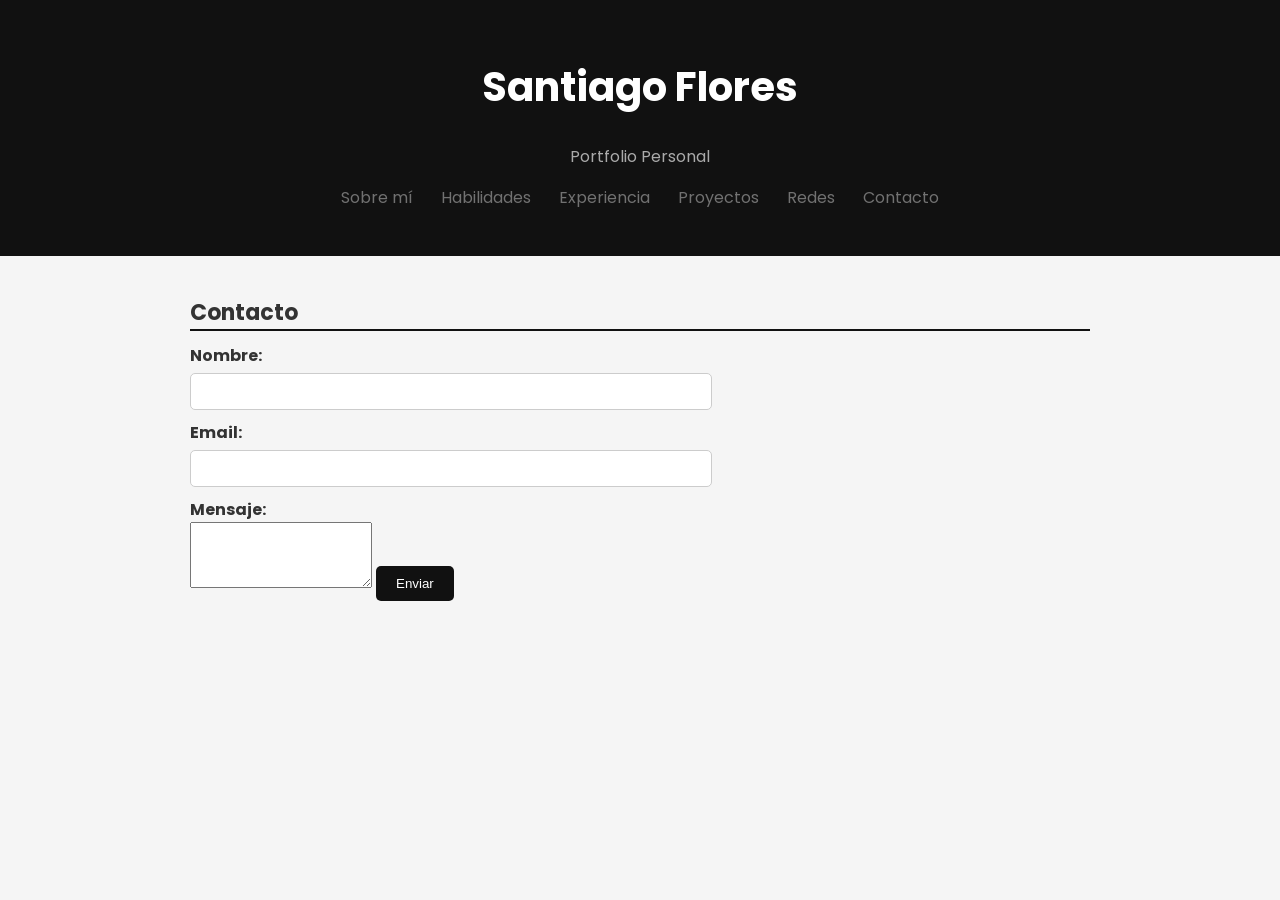
==== contacto.html @ 849639d9 "Secciones de HTML Agregue secciones de HTML para las pesañas del nav" ====
<!DOCTYPE html>
<html>
<head>
    <meta charset="UTF-8">
    <meta name="viewport" content="width=device-width, initial-scale=1.0">
    <title>Santiago Flores - Contacto</title>
    <link rel="stylesheet" href="css/TP1Estilo.css">
    <link href="https://fonts.googleapis.com/css2?family=Poppins&display=swap" rel="stylesheet">
</head>

<body>

    <header>
        <h1>Santiago Flores</h1>
        <p>Portfolio Personal</p>
        <nav>
            <ul>
                <li><a href="index.html">Sobre mí</a></li>
                <li><a href="habilidades.html">Habilidades</a></li>
                <li><a href="experiencia.html">Experiencia</a></li>
                <li><a href="proyectos.html">Proyectos</a></li>
                <li><a href="redes.html">Redes</a></li>
                <li><a href="contacto.html">Contacto</a></li>
            </ul>
        </nav>
    </header>

    <main class="container">

        <section id="contacto">
            <h2>Contacto</h2>
            <form>
                <label>Nombre:</label>
                <input type="text" name="nombre">
                
                <label>Email:</label>
                <input type="email" name="email">

                <label>Mensaje:</label>
                <textarea name="mensaje" rows="4"></textarea>
                
                <button type="submit">Enviar</button>
            </form>
        </section>

    </main>

</body>
</html>
---- css/TP1Estilo.css ----
body {
    font-family: 'Poppins', sans-serif;
    background-color: #f5f5f5;
    color: #333;
    margin: 0;
}

header {
    background-color: #111;
    text-align: center;
    padding: 30px 20px;
}

header h1 {
    font-size: 40px;
    color: white;
}

header p {
    color: #aaa;
    font-size: 16px;
}

nav ul {
    list-style: none;
    padding: 0;
}

nav ul li {
    display: inline;
    margin: 0 12px;
}

nav ul li a {
    color: #717171;
    text-decoration: none;
}

.container {
    max-width: 900px;
    margin: 40px auto;
    padding: 0 20px;
}

.proyectos-container {
    display: flex;
    gap: 20px;
    flex-wrap: wrap;
    justify-content: center;
}

.proyecto {
    width: 250px;
    text-align: center;
}

.proyecto img {
    width: 100%;
    height: 150px;
    border-radius: 10px;
}

.proyecto p {
    margin-top: 8px;
}

section {
    margin-bottom: 50px;
}

section h2 {
    font-size: 22px;
    margin-bottom: 12px;
    border-bottom: 2px solid #111;
}

section p {
    line-height: 1.5;
    color: #555;
}

.sobre-mi-contenido {
    display: flex;
    align-items: center;
    gap: 20px;
}

img {
    display: block;
    border-radius: 10px;
    width: 300px;
}

#redes a {
    display: flex;
    align-items: center;
    gap: 8px;
}

#redes img {
    width: 20px;
    height: 20px;
}

.lista-flex {
    display: flex; /*activación del Flexbox*/
    gap: 15px; /*espacio entre los elementos*/
    flex-wrap: wrap; /*permite que baje de linea, si no hay espacio, baja*/
    padding-left: 0; /*saca la sangria*/
    list-style: none; /*saca los puntos de la lista*/
    justify-content: center;
}

.lista-flex li {
    background: #ddd;
    padding: 8px 12px;
    border-radius: 5px;
}

a {
    color: #111;
}

#contacto form {
    max-width: 500px;
}

#contacto label {
    display: block;
    margin-top: 10px;
    font-weight: bold;
}

#contacto input {
    width: 100%;
    padding: 10px;
    margin-top: 5px;
    border: 1px solid #ccc;
    border-radius: 5px;
}

#contacto button {
    margin-top: 15px;
    padding: 10px 20px;
    background-color: #111;
    color: white;
    border: none;
    border-radius: 5px;
}

@media (max-width: 600px) {

    .sobre-mi-contenido {
        flex-direction: column;
        text-align: center;
    }

    nav ul li {
        display: block;
        margin: 10px 0;
    }

    img {
        width: 100%;
        max-width: 300px;
    }

    .lista-flex {
        flex-direction: column;
        align-items: center;
    }

    .proyectos-container {
    flex-direction: column;
    align-items: center;
    }
}
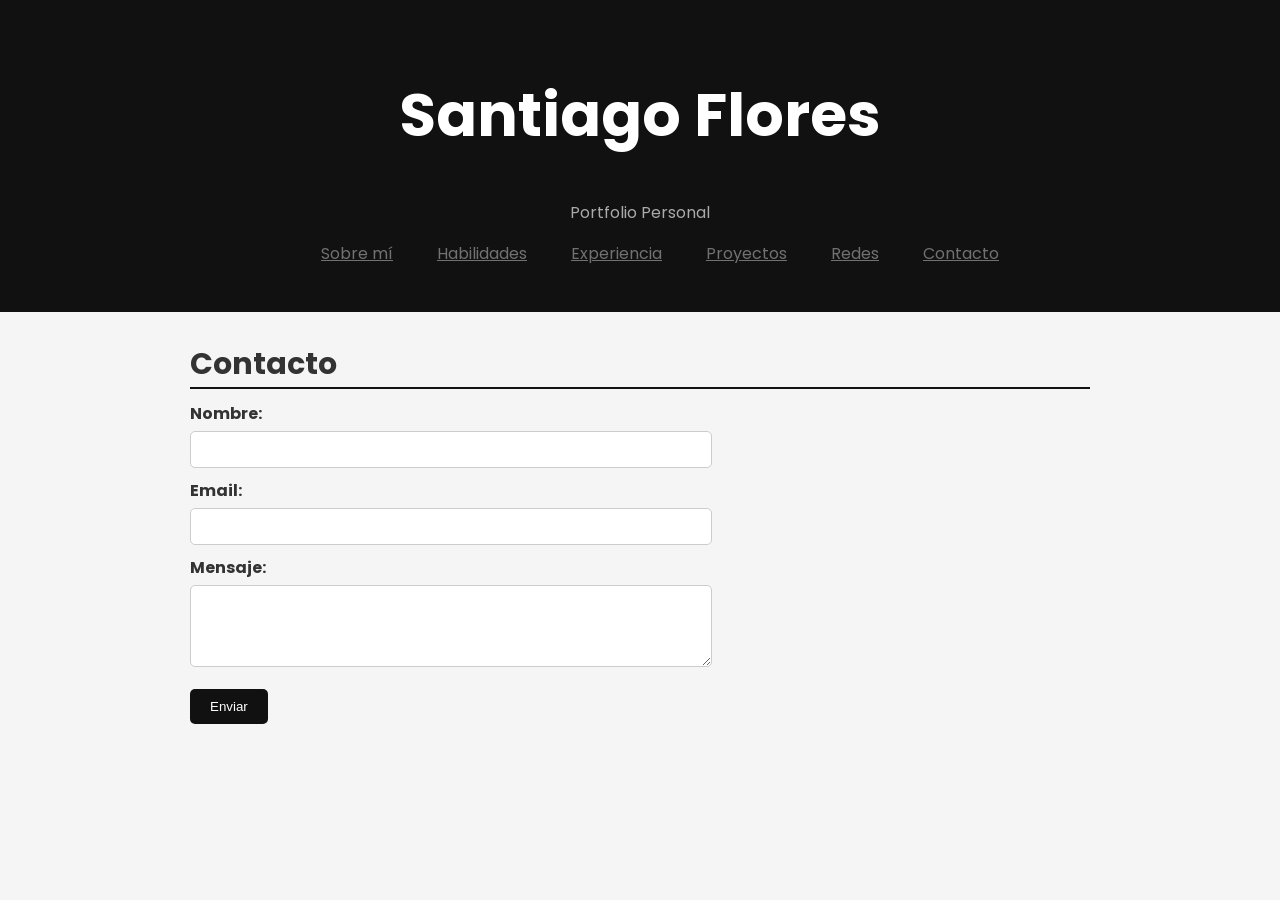
==== commit b25becda: "ULTIMO COMMIT - Cambios en la sección de habilidades (Imágenes) - Mejoras en la sección de proyectos" ====
--- a/contacto.html
+++ b/contacto.html
@@ -9,7 +9,6 @@
 </head>
 
 <body>
-
     <header>
         <h1>Santiago Flores</h1>
         <p>Portfolio Personal</p>
@@ -44,6 +43,5 @@
         </section>
 
     </main>
-
 </body>
 </html>
--- a/css/TP1Estilo.css
+++ b/css/TP1Estilo.css
@@ -1,51 +1,190 @@
+/*  ESTILOS GENERALES  */
 body {
-    font-family: 'Poppins', sans-serif;
-    background-color: #f5f5f5;
-    color: #333;
+    font-family: 'Poppins', sans-serif; /* Fuente de Google Fonts */
+    background-color: #f5f5f5;          /* Fondo gris claro */
+    color: #333;                         /* Color de texto general */
+    margin: 0;                           /* Saca el margen por defecto del navegador */
+}
+
+a {
+    color: #111; /* Color de los links en Redes sociales*/
+}
+
+img {
+    display: block;       /* Evita espacio extra debajo de las imágenes */
+    border-radius: 10px;  /* Bordes redondeados */
+    width: 300px;         /* Ancho por defecto */
+}
+
+
+
+
+/*  HEADER Y NAVEGACIÓN  */
+
+header {
+    background-color: #111; /* Fondo negro */
+    text-align: center;       /* Centra todo el contenido */
+    padding: 30px 20px;       /* Espacio interno arriba/abajo y costados */
+}
+
+header h1 {
+    font-size: 60px; /* Santiago Flores*/
+    color: white;
+}
+
+header p {
+    color: #aaa;      /* Gris claro para el subtítulo */
+    font-size: 16px;
+}
+
+nav ul {
+    list-style: none; /* Saca los puntos de la lista */
+}
+
+nav ul li {
+    display: inline;  /* Pone los items del nav en fila */
+    margin: 0 20px;   /* Espacio entre cada item */
+}
+
+nav ul li a {
+    color: #717171;        /* Color para los links del nav */
+}
+
+
+
+/*  CONTENEDOR  */
+
+.container {
+    max-width: 900px;   /* Ancho máximo del contenido */
+    margin: 30px auto;  /* Centra horizontalmente con margen arriba/abajo */
+}
+
+
+
+
+/*  SECCIONES GENERALES  */
+
+section h2 {
+    font-size: 30px;                 /* Tamaño de los títulos de las secciones*/
+    margin-bottom: 12px;
+    border-bottom: 2px solid #111; /* Línea debajo del título */
+}
+
+section h3 {
+    font-size: 16px;
+    margin-top: 20px;
+    margin-bottom: 8px;
+    color: #111;
+    text-align: center;
+}
+
+section p {
+    line-height: 1.5; /* Espaciado entre líneas de texto */
+    color: #555;
+}
+
+
+
+/* LISTA FLEX Habilidades y Redes */
+
+.lista-flex {
+    display: flex;           /* Activa Flexbox */
+    gap: 15px;               /* Espacio entre cada item */
+    flex-wrap: wrap;         /* Si no hay espacio, baja a la siguiente línea */
+    padding-left: 0;         /* Saca la sangría por defecto */
+    list-style: none;        /* Saca los puntos de la lista */
+    justify-content: center; /* Centra los items horizontalmente */
+}
+
+.lista-flex li {
+    background: #ddd;    /* Fondo gris de cada item */
+    padding: 8px 12px;
+    border-radius: 5px;    /* Bordes redondeados */
+}
+
+
+
+/* SOBRE MI*/
+
+.sobre-mi-contenido {
+    display: flex;
+    justify-content: center; /* Centra todo */
+}
+
+.sobre-mi-texto {
+    display: flex;
+    flex-direction: column;  /* Apila todo en columna */
+    align-items: center;     /* Centra horizontalmente */
+    gap: 10px;
+    max-width: 600px;
+    text-align: center;
+}
+
+.sobre-mi-texto img {
+    width: 200px;            /* Foto chica */
+    height: 200px;
+    border-radius: 50%;      /* Redonda como foto de perfil */
+    object-fit: cover;
+}
+
+.sobre-mi-texto h3 {
+    font-size: 24px;
     margin: 0;
 }
 
-header {
-    background-color: #111;
-    text-align: center;
-    padding: 30px 20px;
-}
-
-header h1 {
-    font-size: 40px;
-    color: white;
-}
-
-header p {
-    color: #aaa;
+.sobre-mi-puesto {
+    color: #111;
+    font-weight: bold;
     font-size: 16px;
 }
 
-nav ul {
+.sobre-mi-datos {
     list-style: none;
     padding: 0;
-}
-
-nav ul li {
-    display: inline;
-    margin: 0 12px;
-}
-
-nav ul li a {
-    color: #717171;
-    text-decoration: none;
-}
-
-.container {
-    max-width: 900px;
-    margin: 40px auto;
-    padding: 0 20px;
-}
-
+    display: flex;
+    flex-direction: column;
+    gap: 6px;
+    color: #555;
+    font-size: 14px;
+}
+
+
+
+/* HABILIDADES */
+
+#habilidades img {
+    width: 40px;      /* Tamaño de los iconos de habilidades */
+    height: 40px;
+    margin: 0 auto;   /* Centra la imagen dentro del li */
+}
+
+
+
+/* EXPERIENCIA */
+
+.exp-item {
+    background: white;
+    padding: 20px;
+    border-radius: 10px;
+    margin-bottom: 15px;
+    box-shadow: 0 10px 10px rgba(0,0,0,0.1);  /* Sombra del recuadro */
+    border-left: 4px solid #111;              /* Borde izquierdo negro */
+    transition: transform 0.2s ease;            /* Animación suave al hacer hover */
+}
+
+.exp-empresa {
+    font-weight: bold; /* Nombre de la empresa en negrita */
+    color: #555;
+    margin: 5px 0;
+}
+
+
+
+/* PROYECTOS */
 .proyectos-container {
-    display: flex;
+    display: flex;           /* Pone las tarjetas en fila */
     gap: 20px;
-    flex-wrap: wrap;
+    flex-wrap: wrap;         /* Baja a la siguiente línea si no hay espacio */
     justify-content: center;
 }
 
@@ -55,83 +194,89 @@
 }
 
 .proyecto img {
-    width: 100%;
+    width: 100%;        /* La imagen ocupa todo el ancho de la tarjeta */
     height: 150px;
     border-radius: 10px;
 }
 
 .proyecto p {
+    margin-top: 10px;    /* Espacio arriba de la descripción */
+}
+
+.proyecto h3 {
+    margin-top: 15px;   /* Margenes */
+    font-size: 20px;    /* Título del proyecto */
+}
+
+.proyecto .lista-flex {
     margin-top: 8px;
-}
-
-section {
-    margin-bottom: 50px;
-}
-
-section h2 {
-    font-size: 22px;
-    margin-bottom: 12px;
-    border-bottom: 2px solid #111;
-}
-
-section p {
-    line-height: 1.5;
-    color: #555;
-}
-
-.sobre-mi-contenido {
-    display: flex;
-    align-items: center;
-    gap: 20px;
-}
-
-img {
-    display: block;
-    border-radius: 10px;
-    width: 300px;
-}
+    gap: 8px;           /* Espacio entre las tecnologías */
+}
+
+.proyecto .lista-flex li {
+    font-size: 12px;
+    padding: 4px 8px;
+    background: #111;   /* Fondo negro para las tecnologías */
+    color: white;
+}
+
+.proyecto a {
+    display: inline-block;
+    margin-top: 10px;
+    font-size: 13px;
+    font-weight: bold;
+    text-decoration: underline; /* Link subrayado para ver el proyecto */
+}
+
+
+
+/* REDES */
 
 #redes a {
     display: flex;
+    flex-direction: column; /* Icono arriba, texto abajo */
     align-items: center;
     gap: 8px;
+    text-decoration: none;
 }
 
 #redes img {
-    width: 20px;
-    height: 20px;
-}
-
-.lista-flex {
-    display: flex; /*activación del Flexbox*/
-    gap: 15px; /*espacio entre los elementos*/
-    flex-wrap: wrap; /*permite que baje de linea, si no hay espacio, baja*/
-    padding-left: 0; /*saca la sangria*/
-    list-style: none; /*saca los puntos de la lista*/
-    justify-content: center;
-}
-
-.lista-flex li {
-    background: #ddd;
-    padding: 8px 12px;
-    border-radius: 5px;
-}
-
-a {
-    color: #111;
-}
+    width: 50px;   /* Iconos más grandes */
+    height: 50px;
+    border-radius: 0; /* Saca el border-radius del img general */
+}
+
+#redes .lista-flex li {
+    padding: 20px 30px;          /* Más espacio interno */
+    background: white;           /* Fondo blanco */
+    box-shadow: 0 4px 10px rgba(0,0,0,0.1); /* Sombra igual */
+    transition: transform 0.2s ease;         /* Animación suave */
+}
+
+#redes .lista-flex li:hover {
+    transform: translateY(-5px); /* Sube un poco al pasar el mouse */
+}
+
+#redes span {
+    font-size: 15px;
+    font-weight: bold;
+}
+
+
+
+/* CONTACTO */
 
 #contacto form {
-    max-width: 500px;
+    max-width: 500px; /* Ancho máximo del formulario */
 }
 
 #contacto label {
-    display: block;
+    display: block;    /* Cada label ocupa su propia línea */
     margin-top: 10px;
     font-weight: bold;
 }
 
-#contacto input {
+#contacto input,#contacto textarea {  /* Mismo estilo para inputs y textarea */
     width: 100%;
     padding: 10px;
     margin-top: 5px;
@@ -146,17 +291,22 @@
     color: white;
     border: none;
     border-radius: 5px;
-}
+    cursor: pointer; /* Cambia el cursor a manito al pasar por encima */
+}
+
+
+
+/* RESPONSIVE */
 
 @media (max-width: 600px) {
 
     .sobre-mi-contenido {
-        flex-direction: column;
+        flex-direction: column; /* Apila la foto y el texto en columna */
         text-align: center;
     }
 
     nav ul li {
-        display: block;
+        display: block;  /* Apila los items del nav en columna */
         margin: 10px 0;
     }
 
@@ -166,12 +316,12 @@
     }
 
     .lista-flex {
+        flex-direction: column; /* Apila los items en columna */
+        align-items: center;
+    }
+
+    .proyectos-container {
         flex-direction: column;
         align-items: center;
     }
-
-    .proyectos-container {
-    flex-direction: column;
-    align-items: center;
-    }
 }
